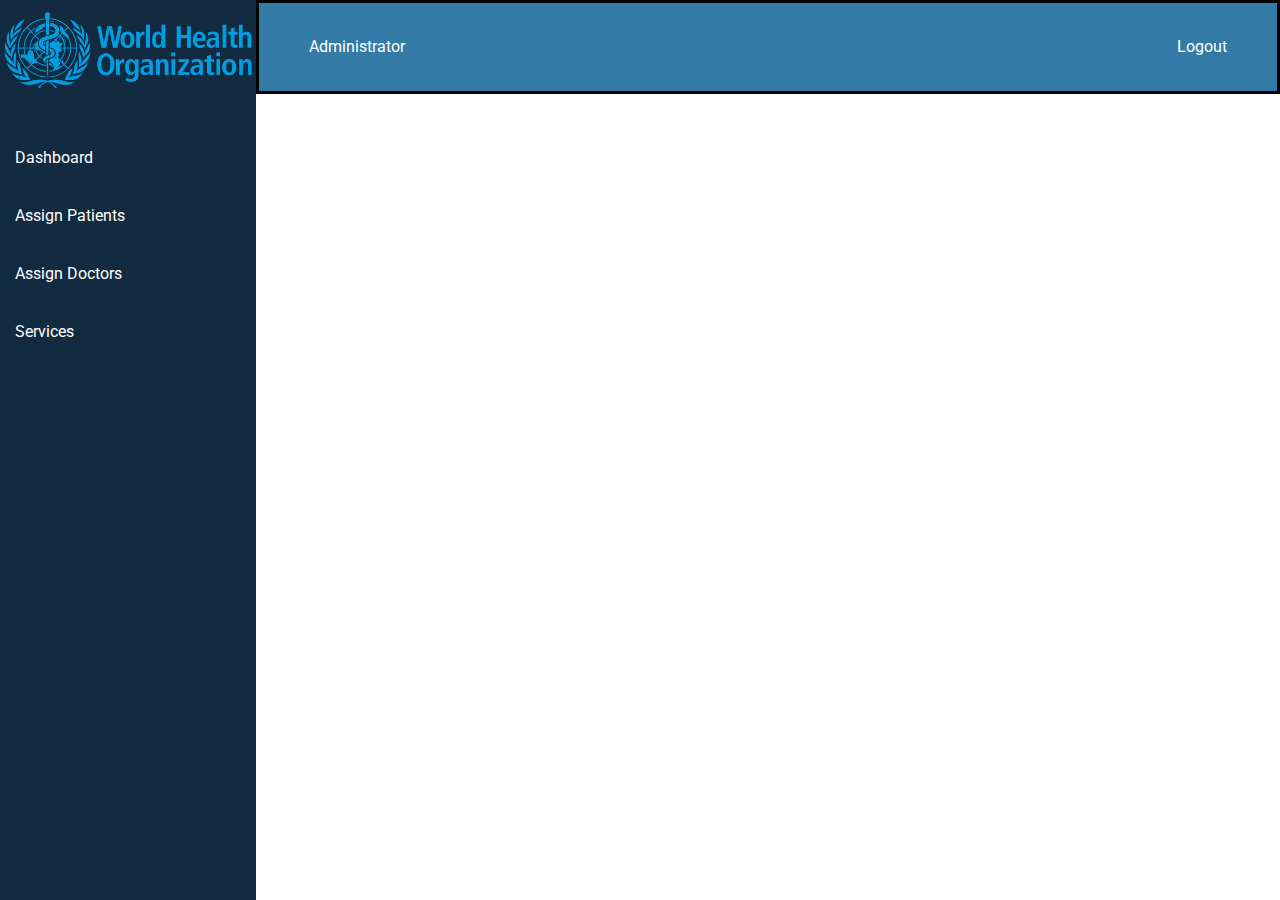
==== Admin.html @ f0cb59cb "Added the admin page" ====
<!DOCTYPE html>
<html lang="en">
  <head>
    <meta charset="UTF-8" />
    <meta http-equiv="X-UA-Compatible" content="IE=edge" />
    <meta name="viewport" content="width=device-width, initial-scale=1.0" />
    <title>Admin Page</title>
    <link rel="stylesheet" href="css/admin.css">
    <link rel="stylesheet" href="css/global.css">
  </head>
  <body>
    <div class="Container">
      <div class="Control-panel-options">
        <!-- <div class="Logo">LOGO</div> -->
        <a href="index.html"><img src="images/World-Health-Organization-WHO-Logo.png" id="Logo"></a>
        <div class="Options">
          <div class="Category-Buttons Button-enabled" id="Dashboard-button">
            Dashboard
          </div>
          <div class="Category-Buttons" id="Assign-patients-button">
            Assign Patients
          </div>
          <div class="Category-Buttons" id="Assign-doctors-button">
            Assign Doctors
          </div>
          <div class="Category-Buttons" id="Services-button">
            Services
          </div>
        </div>
      </div>
      <div class="Control-panel-info">
        <div class="Nav-bar">
          <div class="Admin">Administrator</div>
          <div class="Logout">Logout</div>
        </div>

        <div class="List-block" id="List-of-users-block">
          <div class="List-name-and-controls">
          </div>
        </div>
      </div>
    </div>
  </body>
</html>
---- css/admin.css ----
.Container{
  display: flex;
}

.Control-panel-options{
  width: 20%;
  height: 100vh;
  color: white;
  background-color: var(--Secondary_blue);
  display: flex;
  flex-direction: column;
  align-items: center;
}

.Logo{
  padding: 80px 0;
}

.Options{
  width: 100%;
  margin-top: 20px;
}

.Category-Buttons{
  padding: 15px;
  transition: 0.3s;
  cursor: pointer;
}

.Category-Buttons:hover{
  background-color: var(--Primary_blue);
}


.Control-panel-info{
  width: 80%;
  height: 100vh;
}


.Nav-bar{
  background-color: var(--Primary_blue);
  color: var(--Secondary_blue);
  display: flex;
  justify-content: space-between;
  padding: 30px 50px;
  border: 3px solid black;
  box-sizing: content-box;
}

.List-block{
  margin-top: 30px;
}

.List-name-and-controls{
  height: 10%;
  display: flex;
  justify-content: space-between;
  align-items: center;
}


.Table-list{
  height: 70vh;
  overflow-y: scroll;
  width: 90%;
  margin: 15px 60px;
  display: block;
}

.Admin, .Logout{
  color: white;
}

#Logo{
  width: 250px;
  height: 100px;
  object-fit: cover;
}
---- css/global.css ----
@import url('https://fonts.googleapis.com/css?family=Roboto:400');

:root {
  --Primary_blue: #337AA6;
  --Secondary_blue: #132B40
}

html {font-size: 16px;}

body {
  background: white;
  font-family: 'Roboto', sans-serif;
  font-weight: 400;
  line-height: 1.75;
  color: #000000;
  padding: 0;
  margin: 0;
}

p {margin-bottom: 1rem;}

h1, h2, h3, h4, h5 {
  margin: 3rem 0 1.38rem;
  font-family: 'Roboto', sans-serif;
  font-weight: 400;
  line-height: 1.3;
}

h1 {
  margin-top: 0;
  font-size: 3.052rem;
  font-weight: bolder;
}

h2 {font-size: 2.441rem;}

h3 {font-size: 1.953rem;}

h4 {font-size: 1.563rem;}

h5 {font-size: 1.25rem;}

small, .text_small {font-size: 0.8rem;}
.Extra_text_small {font-size: 0.2rem;}
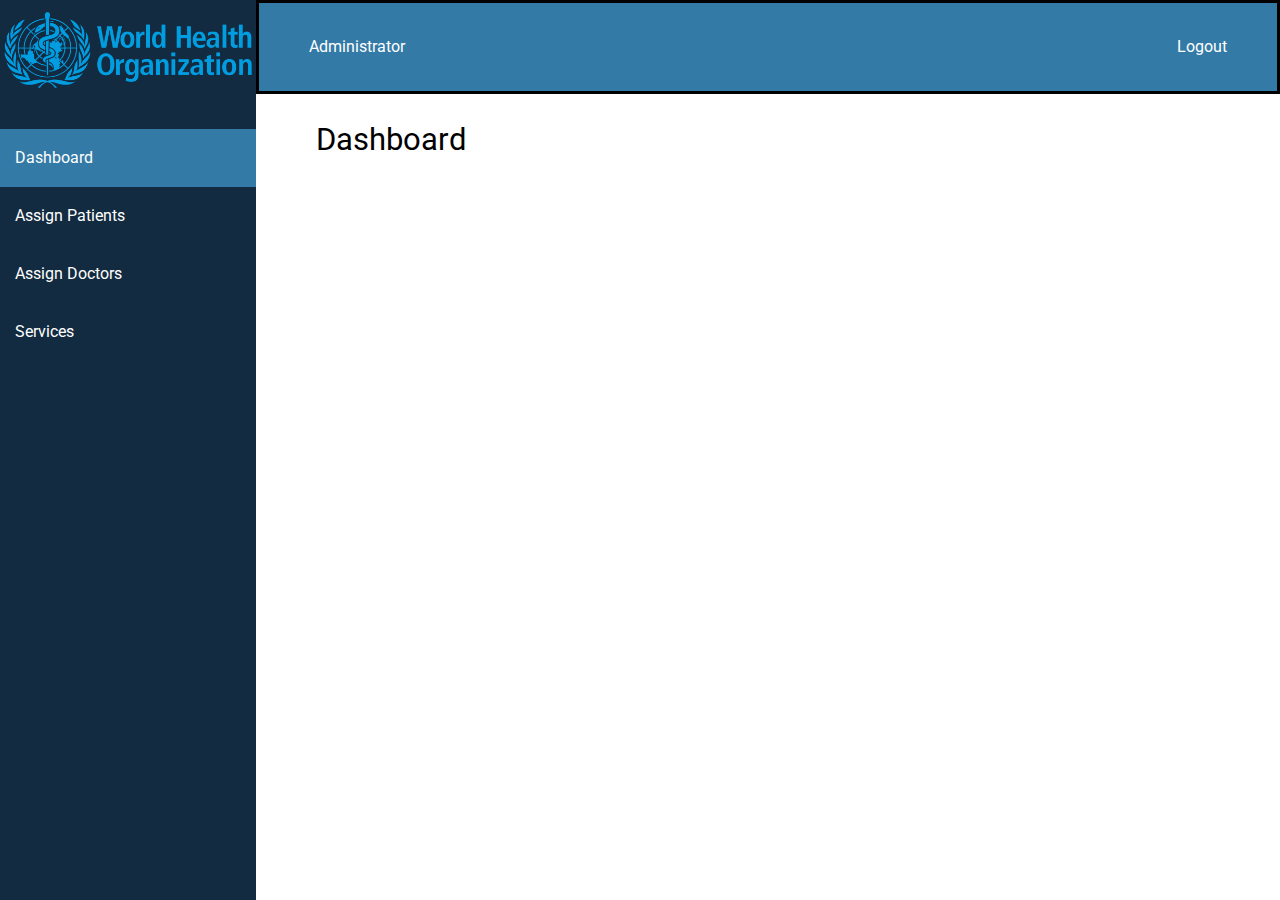
==== commit 068694ac: "Added the switching of categories in the admin page" ====
--- a/Admin.html
+++ b/Admin.html
@@ -11,19 +11,18 @@
   <body>
     <div class="Container">
       <div class="Control-panel-options">
-        <!-- <div class="Logo">LOGO</div> -->
         <a href="index.html"><img src="images/World-Health-Organization-WHO-Logo.png" id="Logo"></a>
         <div class="Options">
-          <div class="Category-Buttons Button-enabled" id="Dashboard-button">
+          <div class="Category-buttons Button-enabled" id="Dashboard-button">
             Dashboard
           </div>
-          <div class="Category-Buttons" id="Assign-patients-button">
+          <div class="Category-buttons" id="Assign-patients-button">
             Assign Patients
           </div>
-          <div class="Category-Buttons" id="Assign-doctors-button">
+          <div class="Category-buttons" id="Assign-doctors-button">
             Assign Doctors
           </div>
-          <div class="Category-Buttons" id="Services-button">
+          <div class="Category-buttons" id="Services-button">
             Services
           </div>
         </div>
@@ -31,14 +30,41 @@
       <div class="Control-panel-info">
         <div class="Nav-bar">
           <div class="Admin">Administrator</div>
-          <div class="Logout">Logout</div>
+          <div class="Logout" id="Logout-button">Logout</div>
         </div>
 
-        <div class="List-block" id="List-of-users-block">
+        <div class="List-block" id="Dashboard-block">
           <div class="List-name-and-controls">
+            <h3 class="List-title" id="Dashboard-title">Dashboard</h3>
           </div>
+          <div class="Table-list"></div>
+        </div>
+        <div class="List-block List-disabled" id="Assign-patients-block">
+          <div class="List-name-and-controls">
+            <h3 class="List-title" id="Assign-patients-title">List of patients</h3>
+          </div>
+          <div class="Table-list"></div>
+        </div>
+        <div class="List-block List-disabled" id="Assign-employees-block">
+          <div class="List-name-and-controls">
+            <h3 class="List-title" id="Assign-employees-title">List of Employees</h3>
+          </div>
+          <div class="Table-list"></div>
+        </div>
+        <div class="List-block List-disabled" id="Services-block">
+          <div class="List-name-and-controls">
+            <h3 class="List-title" id="Services-title">List of Services</h3>
+          </div>
+          <div class="Table-list"></div>
         </div>
       </div>
     </div>
+
+    <script src="js/axion.min.js"></script>
+    <script src="js/global.js"></script>
+    <script>
+        LoadAdmin();
+    </script>
+
   </body>
 </html>
--- a/css/admin.css
+++ b/css/admin.css
@@ -21,13 +21,13 @@
   margin-top: 20px;
 }
 
-.Category-Buttons{
+.Category-buttons{
   padding: 15px;
   transition: 0.3s;
   cursor: pointer;
 }
 
-.Category-Buttons:hover{
+.Category-buttons:hover{
   background-color: var(--Primary_blue);
 }
 
@@ -53,12 +53,20 @@
 }
 
 .List-name-and-controls{
-  height: 10%;
+  height: 6vh;
+  padding-left: 60px;
   display: flex;
   justify-content: space-between;
   align-items: center;
 }
 
+.List-disabled{
+  display: none;
+}
+
+.List-title{
+  margin-top: 0;
+}
 
 .Table-list{
   height: 70vh;
@@ -72,8 +80,16 @@
   color: white;
 }
 
+#Logout-button{
+  cursor: pointer;
+}
+
 #Logo{
   width: 250px;
   height: 100px;
   object-fit: cover;
+}
+
+.Button-enabled{
+  background-color: var(--Primary_blue);
 }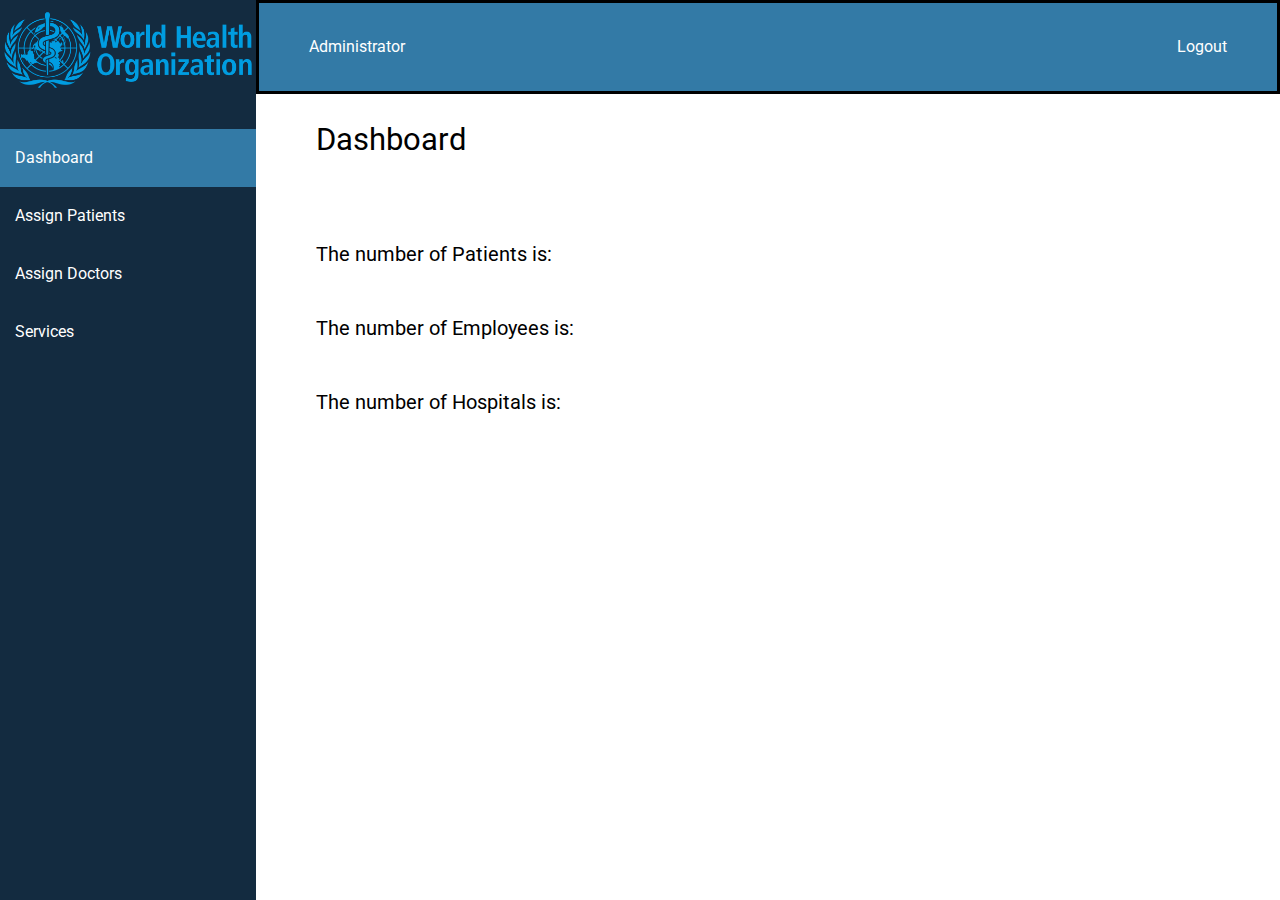
==== commit 3a421b2b: "Added the PrintStatistics function" ====
--- a/Admin.html
+++ b/Admin.html
@@ -37,25 +37,128 @@
           <div class="List-name-and-controls">
             <h3 class="List-title" id="Dashboard-title">Dashboard</h3>
           </div>
-          <div class="Table-list"></div>
+          <div class="Table-list">
+            <h5 id="Number-of-patients">The number of Patients is: </h5>
+            <h5 id="Number-of-employees">The number of Employees is: </h5>
+            <h5 id="Number-of-hospitals">The number of Hospitals is: </h5>
+          </div>
         </div>
         <div class="List-block List-disabled" id="Assign-patients-block">
           <div class="List-name-and-controls">
-            <h3 class="List-title" id="Assign-patients-title">List of patients</h3>
+            <h3 class="List-title" id="Assign-patients-title">List of Assigned patients</h3>
+            <div class="List-controls">
+              <div class="Admin-buttons Function-buttons" id="Assign-patient-button">Assign</div>
+            </div>
           </div>
-          <div class="Table-list"></div>
+          <div class="Table-list">
+            <table class="The-actual-list" id="Assigned-patients-list">
+              <tr>
+                <th>ID</th>
+                <th>Patient ID</th>
+                <th>Patient Name</th>
+                <th>Hospital ID</th>
+                <th>Hospital Name</th>
+                <th>Date Joined</th>
+                <th>Date Left</th>
+                <th>Is Active</th>
+              </tr>
+          </table>
+          </div>
         </div>
         <div class="List-block List-disabled" id="Assign-employees-block">
           <div class="List-name-and-controls">
-            <h3 class="List-title" id="Assign-employees-title">List of Employees</h3>
+            <h3 class="List-title" id="Assign-employees-title">List of Assigned Employees</h3>
+            <div class="List-controls">
+              <div class="Admin-buttons Function-buttons" id="Assign-employee-button">Assign</div>
+            </div>
           </div>
-          <div class="Table-list"></div>
+          <div class="Table-list">
+            <table class="The-actual-list" id="Assigned-employees-list">
+              <tr>
+                <th>ID</th>
+                <th>Employee ID</th>
+                <th>Employee Name</th>
+                <th>Hospital ID</th>
+                <th>Hospital Name</th>
+                <th>Date Joined</th>
+                <th>Date Left</th>
+                <th>Is Active</th>
+              </tr>
+            </table>
+          </div>
         </div>
         <div class="List-block List-disabled" id="Services-block">
           <div class="List-name-and-controls">
-            <h3 class="List-title" id="Services-title">List of Services</h3>
+            <h3 class="List-title" id="Services-title">List of Requested Services</h3>
+            <div class="List-controls">
+              <div class="Admin-buttons Function-buttons" id="Answer-request-button">Answer a Request</div>
+            </div>
           </div>
-          <div class="Table-list"></div>
+          <div class="Table-list">
+            <table class="The-actual-list" id="Requested-services-list">
+              <tr>
+                <th>ID</th>
+                <th>Patient ID</th>
+                <th>Patient Name</th>
+                <th>Employee ID</th>
+                <th>Department ID</th>
+                <th>Department Name</th>
+                <th>Description</th>
+                <th>Cost</th>
+              </tr>
+            </table>
+          </div>
+        </div>
+        <div class="List-block List-disabled" id="Assignfunction-patients-block">
+          <div class="List-name-and-controls">
+            <h3 class="List-title" id="Assignfunction-patients-title">List of Assigned patients</h3>
+            <div class="List-controls">
+              <div class="Admin-buttons">Assign</div>
+            </div>
+          </div>
+          <div class="Table-list" id="Assignfunction-patients-inputs">
+            <div class="Assign-block">
+              <input id="Assign-patient-hospital-id" class="Input-for-user Assign-patient-inputs" type="number" name="Hospital-id" placeholder="Hospital ID" required>
+              <input id="Assign-patient-patient-id" class="Input-for-user Assign-patient-inputs" type="number" name="Patient-id" placeholder="Patient ID" required>
+              <input id="Assign-patient-is-active" class="Input-for-user Assign-patient-inputs" type="number" name="is-active" placeholder="Is Active (1-0)" required>
+              <input id="Assign-patient-date-joined" class="Input-for-user Assign-patient-inputs" type="text" name="date-joined" placeholder="Date Joined" required>
+              <input id="Assign-patient-date-left" class="Input-for-user Assign-patient-inputs" type="text" name="date-left" placeholder="Date Left" required>
+              <button id="Assign-patient-in-block-button" class="Admin-in-block-buttons" onclick="AssignPatient()">Assign</button>
+            </div>
+          </div>
+        </div>
+        <div class="List-block List-disabled" id="Assignfunction-employees-block">
+          <div class="List-name-and-controls">
+            <h3 class="List-title" id="Assignfunction-employees-title">List of Assigned Employees</h3>
+            <div class="List-controls">
+              <div class="Admin-buttons">Assign</div>
+            </div>
+          </div>
+          <div class="Table-list" id="Assignfunction-employees-inputs">
+            <div class="Assign-block">
+              <input id="Assign-employee-hospital-id" class="Input-for-user Assign-employee-inputs" type="number" name="Hospital-id" placeholder="Hospital ID" required>
+              <input id="Assign-employee-employee-id" class="Input-for-user Assign-employee-inputs" type="number" name="Employee-id" placeholder="Employee ID" required>
+              <input id="Assign-employee-is-active" class="Input-for-user Assign-employee-inputs" type="number" name="is-active" placeholder="Is Active (1-0)" required>
+              <input id="Assign-employee-date-joined" class="Input-for-user Assign-employee-inputs" type="text" name="date-joined" placeholder="Date Joined" required>
+              <input id="Assign-employee-date-left" class="Input-for-user Assign-employee-inputs" type="text" name="date-left" placeholder="Date Left" required>
+              <button id="Assign-employee-in-block-button" class="Admin-in-block-buttons" onclick="AssignEmployee()">Assign</button>
+            </div>
+          </div>
+        </div>
+        <div class="List-block List-disabled" id="Answer-request-function-block">
+          <div class="List-name-and-controls">
+            <h3 class="List-title" id="Answer-request-function-title">Approve or Decline a Request</h3>
+            <div class="List-controls">
+              <div class="Admin-buttons">Answer a Request</div>
+            </div>
+          </div>
+          <div class="Table-list" id="Answer-request-function-inputs">
+            <div class="Assign-block">
+              <input id="Answer-request-Service-id" class="Input-for-user Answer-request-inputs" type="number" name="Service-id" placeholder="Service ID" required>
+              <button id="Approve-request-in-block-button" class="Admin-in-block-buttons" onclick="ApproveRequest()">Approve</button>
+              <button id="Decline-request-in-block-button" class="Admin-in-block-buttons" onclick="DeclineRequest()">Decline</button>
+            </div>
+          </div>
         </div>
       </div>
     </div>
--- a/css/admin.css
+++ b/css/admin.css
@@ -92,4 +92,19 @@
 
 .Button-enabled{
   background-color: var(--Primary_blue);
+}
+
+.The-actual-list{
+  border-collapse: collapse;
+  width: 100%;
+}
+
+th,td{
+  border: 1px solid #dddddd;
+  padding: 10px;
+  text-align: left;
+}
+
+tr:nth-child(even){
+  background-color: #dddddd;
 }